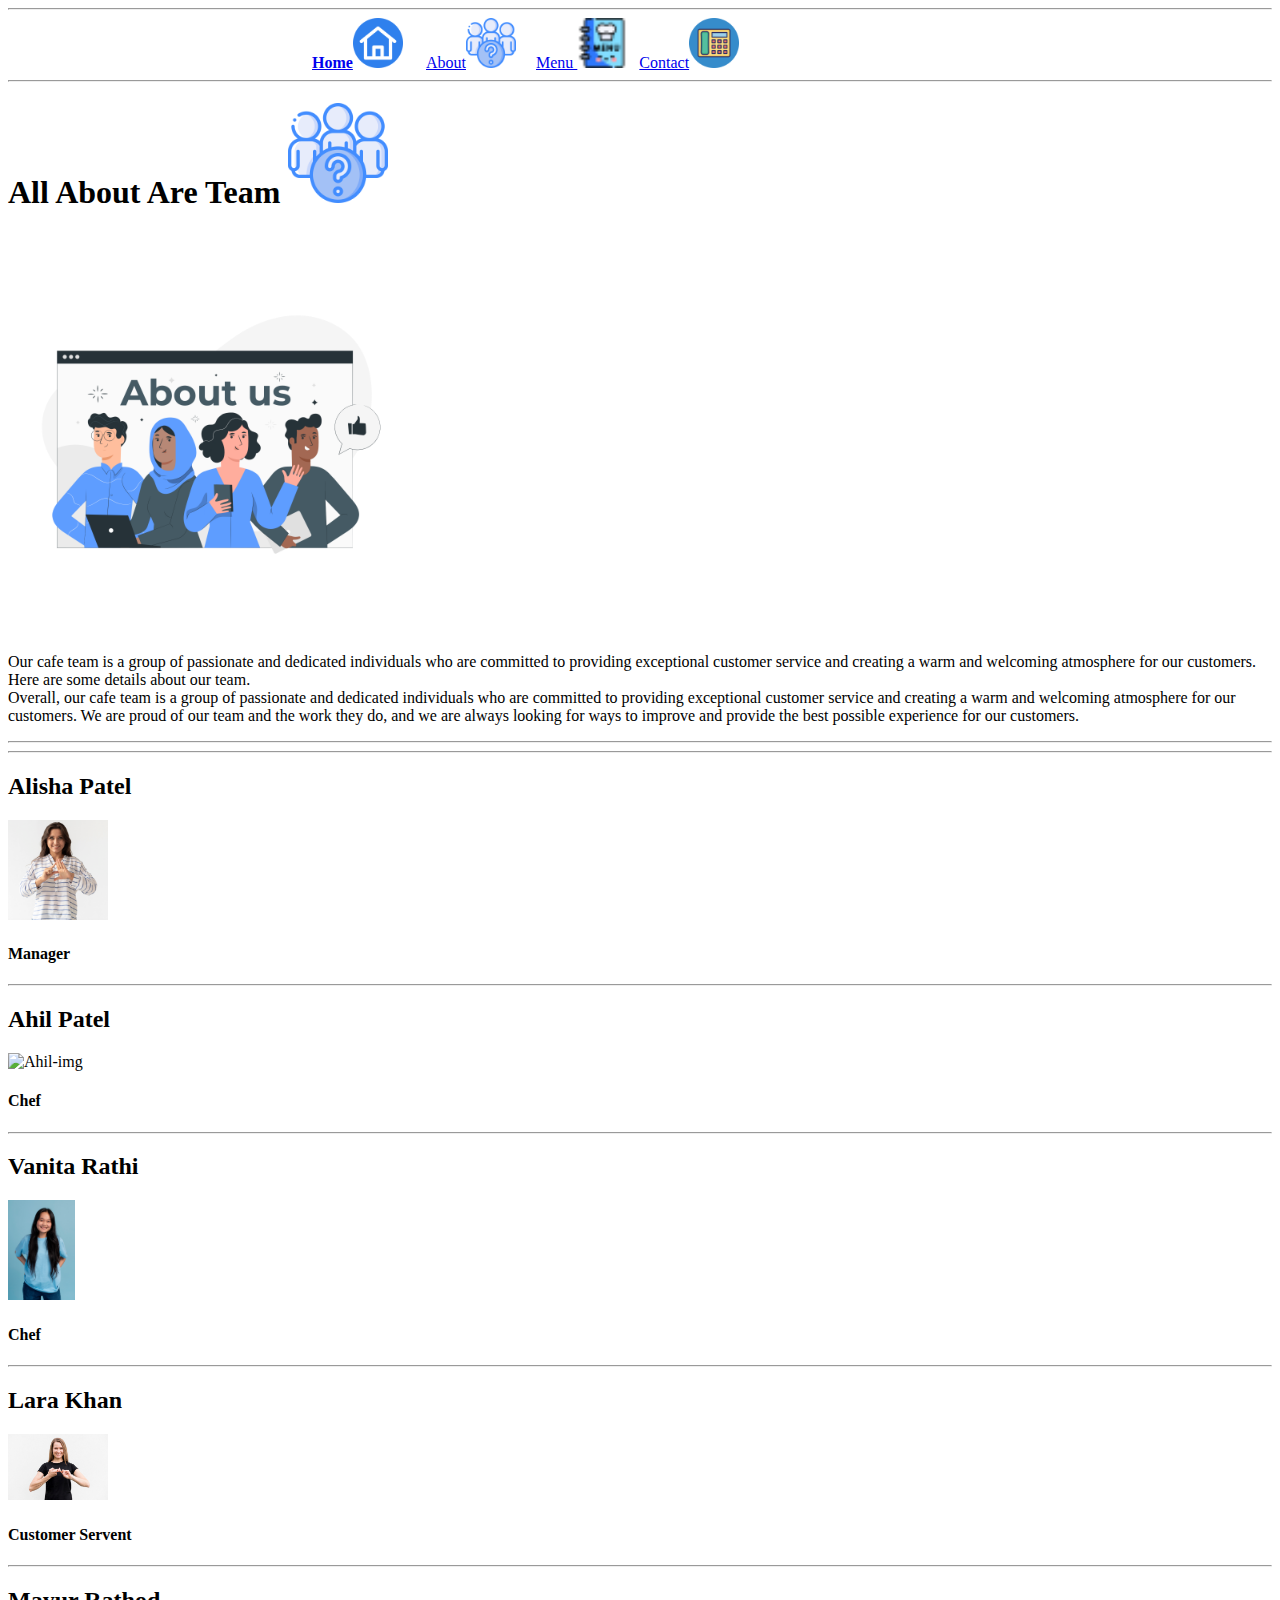
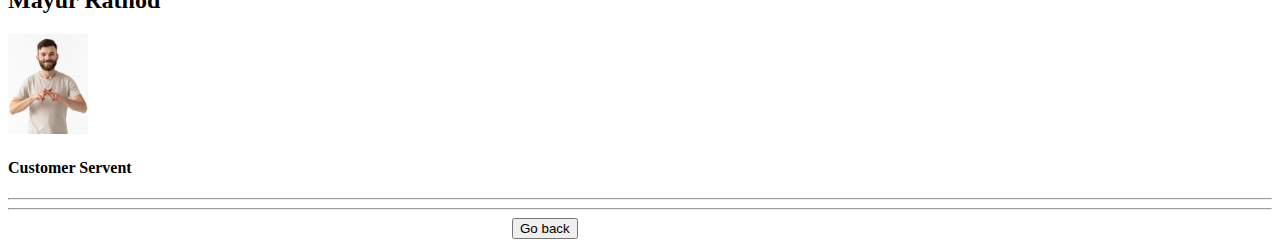
==== pages/about.html @ 59431c6e "added all" ====
<!DOCTYPE html>
<html>
<head>
    <title>adout</title>
</head>
<body>
    <div>
        <hr>&nbsp;&nbsp;&nbsp;&nbsp;&nbsp;&nbsp;&nbsp;&nbsp;&nbsp;&nbsp;&nbsp;&nbsp;&nbsp;&nbsp;&nbsp;&nbsp;&nbsp;&nbsp;&nbsp;&nbsp;&nbsp;&nbsp;&nbsp;&nbsp;&nbsp;&nbsp;&nbsp;&nbsp;&nbsp;&nbsp;&nbsp;&nbsp;&nbsp;&nbsp;&nbsp;&nbsp;&nbsp;&nbsp;&nbsp;&nbsp;&nbsp;&nbsp;&nbsp;&nbsp;&nbsp;&nbsp;&nbsp;&nbsp;&nbsp;&nbsp;&nbsp;&nbsp;&nbsp;&nbsp;&nbsp;&nbsp;&nbsp;&nbsp;&nbsp;
        &nbsp;&nbsp;&nbsp;&nbsp;&nbsp;&nbsp;&nbsp;&nbsp;&nbsp;&nbsp;&nbsp;&nbsp;&nbsp;&nbsp;&nbsp;
       <b> <a href="./../index.html">Home<img  src="./../icon/home.png" height="50px"></a>&nbsp;&nbsp;</a> </b>&nbsp;&nbsp;
        <a href="about.html">About<img  src="./../icon/about.png" height="50px"></a>&nbsp;&nbsp;</a>&nbsp;&nbsp;
         <a href="menucard.html">Menu <img  src="./../icon/menuicon.png" height="50px"></a>&nbsp;&nbsp;
        <a href="contact.html">Contact<img  src="./../icon/contact-us.png" height="50px"></a>&nbsp;&nbsp;</a>&nbsp;&nbsp;
        <hr>
    </div>

     <h1> All About Are Team <img  src="./../icon/about.png" height="100px"></a>&nbsp;&nbsp;</h1>
     <img  src="./../picture/about.png" height="400px" alt=" About As-img ">

     <p> Our cafe team is a group of passionate and dedicated individuals who are committed to providing exceptional customer service and creating a warm and welcoming atmosphere for our customers. Here are some details about our team.<br>
        Overall, our cafe team is a group of passionate and dedicated individuals who are committed to providing exceptional customer service and creating a warm and welcoming atmosphere for our customers. We are proud of our team and the work they do, and we are always looking for ways to improve and provide the best possible experience for our customers.
     </p><hr><hr>
      
     <h2> Alisha Patel</h2>
     <img  src="./../picture/alisha.jpg" height="100px" alt=" Alisha-img ">
     <h4> Manager </h4><hr>

     <h2> Ahil Patel </h2>
     <img  src="./../picture/ahil.jpg" width="100px" alt=" Ahil-img ">
     <h4> Chef </h4><hr>

     <h2> Vanita Rathi </h2>
     <img  src="./../picture/vanita.jpg" height="100px" alt=" Vanita-img ">
     <h4> Chef </h4><hr>

     <h2> Lara Khan </h2>
    <img  src="./../picture/lara.jpg" width="100px" alt=" Lara-img ">
     <h4> Customer Servent </h4><hr> 

     <h2> Mayur Rathod</h2>
     <img  src="./../picture/mayur.jpg" height="100px" alt="Mayur-img ">
     <h4> Customer Servent </h4><hr><hr>
     &nbsp;&nbsp;&nbsp;&nbsp;&nbsp;&nbsp;&nbsp;&nbsp;&nbsp;&nbsp;&nbsp;
                            &nbsp;&nbsp;&nbsp;&nbsp;&nbsp;&nbsp;&nbsp;&nbsp;&nbsp;&nbsp;&nbsp;&nbsp;&nbsp;&nbsp;&nbsp;&nbsp;&nbsp;&nbsp;&nbsp;&nbsp;&nbsp;&nbsp;
                            &nbsp;&nbsp;&nbsp;&nbsp;&nbsp;&nbsp;&nbsp;&nbsp;&nbsp;&nbsp;&nbsp;&nbsp;&nbsp;&nbsp;&nbsp;&nbsp;&nbsp;&nbsp;&nbsp;&nbsp;&nbsp;
                            &nbsp;&nbsp;&nbsp;&nbsp;&nbsp;&nbsp;&nbsp;&nbsp;&nbsp;&nbsp;&nbsp;&nbsp;&nbsp;&nbsp;&nbsp;&nbsp;&nbsp;&nbsp;&nbsp;&nbsp;&nbsp;&nbsp;
                            &nbsp;&nbsp;&nbsp;&nbsp;&nbsp;&nbsp;&nbsp;&nbsp;&nbsp;&nbsp;&nbsp;&nbsp;&nbsp;&nbsp;&nbsp;&nbsp;&nbsp;&nbsp;&nbsp;&nbsp;&nbsp;&nbsp;
                            &nbsp;&nbsp;&nbsp;&nbsp;&nbsp;&nbsp;&nbsp;&nbsp;&nbsp;&nbsp;&nbsp;&nbsp;&nbsp;&nbsp;&nbsp;&nbsp;&nbsp;&nbsp;&nbsp;&nbsp;&nbsp;&nbsp;
        
                            <a href="destination.html"><button type="button">Go back</button></a>&nbsp;&nbsp;&nbsp;&nbsp;&nbsp;&nbsp;&nbsp;&nbsp;
    

</body>
</html>
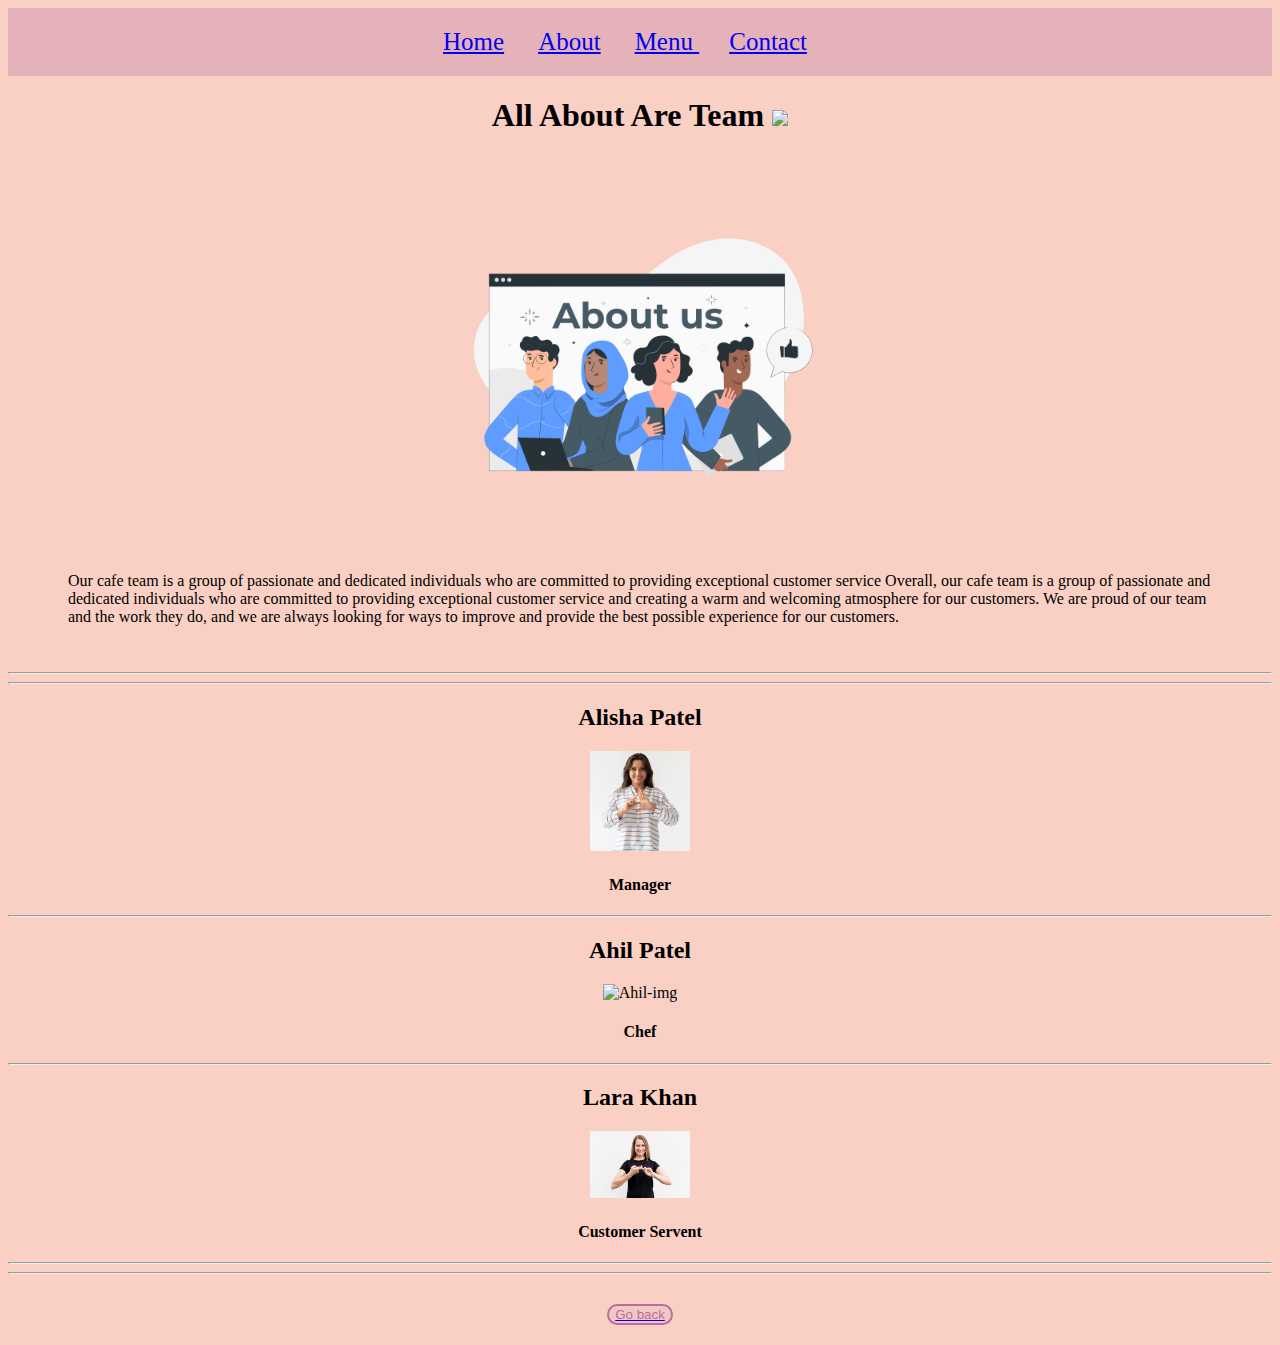
==== commit ac54c0f1: "all done" ====
--- a/pages/about.html
+++ b/pages/about.html
@@ -2,25 +2,41 @@
 <html>
 <head>
     <title>adout</title>
+    <script src="https://kit.fontawesome.com/b90cbad8f7.js" crossorigin="anonymous"></script>
+    <link rel="stylesheet" href="./../css/style.css">
+    <style>
+        .pa1{
+            text-align: left;
+            padding: 0px 60px 30px 60px;
+        }
+        .team{
+            text-align: center;
+        }
+        h1{
+            text-align: center;
+        }
+        .img{
+            display: block;
+            margin-left: auto;
+            margin-right: auto;
+        }
+    </style>
 </head>
 <body>
-    <div>
-        <hr>&nbsp;&nbsp;&nbsp;&nbsp;&nbsp;&nbsp;&nbsp;&nbsp;&nbsp;&nbsp;&nbsp;&nbsp;&nbsp;&nbsp;&nbsp;&nbsp;&nbsp;&nbsp;&nbsp;&nbsp;&nbsp;&nbsp;&nbsp;&nbsp;&nbsp;&nbsp;&nbsp;&nbsp;&nbsp;&nbsp;&nbsp;&nbsp;&nbsp;&nbsp;&nbsp;&nbsp;&nbsp;&nbsp;&nbsp;&nbsp;&nbsp;&nbsp;&nbsp;&nbsp;&nbsp;&nbsp;&nbsp;&nbsp;&nbsp;&nbsp;&nbsp;&nbsp;&nbsp;&nbsp;&nbsp;&nbsp;&nbsp;&nbsp;&nbsp;
-        &nbsp;&nbsp;&nbsp;&nbsp;&nbsp;&nbsp;&nbsp;&nbsp;&nbsp;&nbsp;&nbsp;&nbsp;&nbsp;&nbsp;&nbsp;
-       <b> <a href="./../index.html">Home<img  src="./../icon/home.png" height="50px"></a>&nbsp;&nbsp;</a> </b>&nbsp;&nbsp;
-        <a href="about.html">About<img  src="./../icon/about.png" height="50px"></a>&nbsp;&nbsp;</a>&nbsp;&nbsp;
-         <a href="menucard.html">Menu <img  src="./../icon/menuicon.png" height="50px"></a>&nbsp;&nbsp;
-        <a href="contact.html">Contact<img  src="./../icon/contact-us.png" height="50px"></a>&nbsp;&nbsp;</a>&nbsp;&nbsp;
-        <hr>
+    <div class="nav-bar">
+         <a class="nav" href="./../index.html">Home<i class="fa-solid fa-house"></i></a> 
+         <a class="nav" href="about.html">About<i class="fa-solid fa-address-card"></i></a>
+         <a class="nav" href="menucard.html">Menu <i class="fa-solid fa-bars"></i></a>
+        <a class="nav" href="contact.html">Contact<i class="fa-solid fa-id-badge"></i></a>
     </div>
 
-     <h1> All About Are Team <img  src="./../icon/about.png" height="100px"></a>&nbsp;&nbsp;</h1>
-     <img  src="./../picture/about.png" height="400px" alt=" About As-img ">
+     <h1> All About Are Team <img  src="./../icon/about.png" height="100px"></a></h1>
+     <img class="img" src="./../picture/about.png" height="400px" alt=" About As-img ">
 
-     <p> Our cafe team is a group of passionate and dedicated individuals who are committed to providing exceptional customer service and creating a warm and welcoming atmosphere for our customers. Here are some details about our team.<br>
-        Overall, our cafe team is a group of passionate and dedicated individuals who are committed to providing exceptional customer service and creating a warm and welcoming atmosphere for our customers. We are proud of our team and the work they do, and we are always looking for ways to improve and provide the best possible experience for our customers.
+     <p class="pa1"> Our cafe team is a group of passionate and dedicated individuals who are committed to providing exceptional customer service Overall, our cafe team is a group of passionate and dedicated individuals who are committed to providing exceptional customer service and creating a warm and welcoming atmosphere for our customers. We are proud of our team and the work they do, and we are always looking for ways to improve and provide the best possible experience for our customers.
      </p><hr><hr>
       
+ <div class="team">
      <h2> Alisha Patel</h2>
      <img  src="./../picture/alisha.jpg" height="100px" alt=" Alisha-img ">
      <h4> Manager </h4><hr>
@@ -29,26 +45,12 @@
      <img  src="./../picture/ahil.jpg" width="100px" alt=" Ahil-img ">
      <h4> Chef </h4><hr>
 
-     <h2> Vanita Rathi </h2>
-     <img  src="./../picture/vanita.jpg" height="100px" alt=" Vanita-img ">
-     <h4> Chef </h4><hr>
 
      <h2> Lara Khan </h2>
     <img  src="./../picture/lara.jpg" width="100px" alt=" Lara-img ">
-     <h4> Customer Servent </h4><hr> 
-
-     <h2> Mayur Rathod</h2>
-     <img  src="./../picture/mayur.jpg" height="100px" alt="Mayur-img ">
      <h4> Customer Servent </h4><hr><hr>
-     &nbsp;&nbsp;&nbsp;&nbsp;&nbsp;&nbsp;&nbsp;&nbsp;&nbsp;&nbsp;&nbsp;
-                            &nbsp;&nbsp;&nbsp;&nbsp;&nbsp;&nbsp;&nbsp;&nbsp;&nbsp;&nbsp;&nbsp;&nbsp;&nbsp;&nbsp;&nbsp;&nbsp;&nbsp;&nbsp;&nbsp;&nbsp;&nbsp;&nbsp;
-                            &nbsp;&nbsp;&nbsp;&nbsp;&nbsp;&nbsp;&nbsp;&nbsp;&nbsp;&nbsp;&nbsp;&nbsp;&nbsp;&nbsp;&nbsp;&nbsp;&nbsp;&nbsp;&nbsp;&nbsp;&nbsp;
-                            &nbsp;&nbsp;&nbsp;&nbsp;&nbsp;&nbsp;&nbsp;&nbsp;&nbsp;&nbsp;&nbsp;&nbsp;&nbsp;&nbsp;&nbsp;&nbsp;&nbsp;&nbsp;&nbsp;&nbsp;&nbsp;&nbsp;
-                            &nbsp;&nbsp;&nbsp;&nbsp;&nbsp;&nbsp;&nbsp;&nbsp;&nbsp;&nbsp;&nbsp;&nbsp;&nbsp;&nbsp;&nbsp;&nbsp;&nbsp;&nbsp;&nbsp;&nbsp;&nbsp;&nbsp;
-                            &nbsp;&nbsp;&nbsp;&nbsp;&nbsp;&nbsp;&nbsp;&nbsp;&nbsp;&nbsp;&nbsp;&nbsp;&nbsp;&nbsp;&nbsp;&nbsp;&nbsp;&nbsp;&nbsp;&nbsp;&nbsp;&nbsp;
-        
-                            <a href="destination.html"><button type="button">Go back</button></a>&nbsp;&nbsp;&nbsp;&nbsp;&nbsp;&nbsp;&nbsp;&nbsp;
-    
-
+ </div>
+     
+      <a href="../index.html"> <button class="bt1" type="button" >Go back</button> </a>
 </body>
 </html>--- a/css/style.css
+++ b/css/style.css
@@ -0,0 +1,32 @@
+.nav-bar{
+  background-color: #E6B2BA;
+  text-align: center; 
+  padding-top: 20px;
+  padding-bottom: 20px;
+}
+.nav{
+    font-size: 25px;
+    margin-right: 30px;
+}
+body{
+    background-color: #FAD0C4;
+}
+hr{
+    color: #C599B6;
+}
+.bt1{
+    border-radius: 20px 20px;
+    background-color:#dfb7bd47;
+    color: #b96c9f;
+    text-align: center;
+    border:  2px solid #b96c9f ;
+    display: block;
+    margin-left: auto;
+    margin-right: auto;
+    margin-top:30px ;
+    margin-bottom: 20px;
+}
+.bt1:hover{
+    box-shadow: 1px 1px #b96c9f ;
+    background-color:#e08a9747 ;
+}